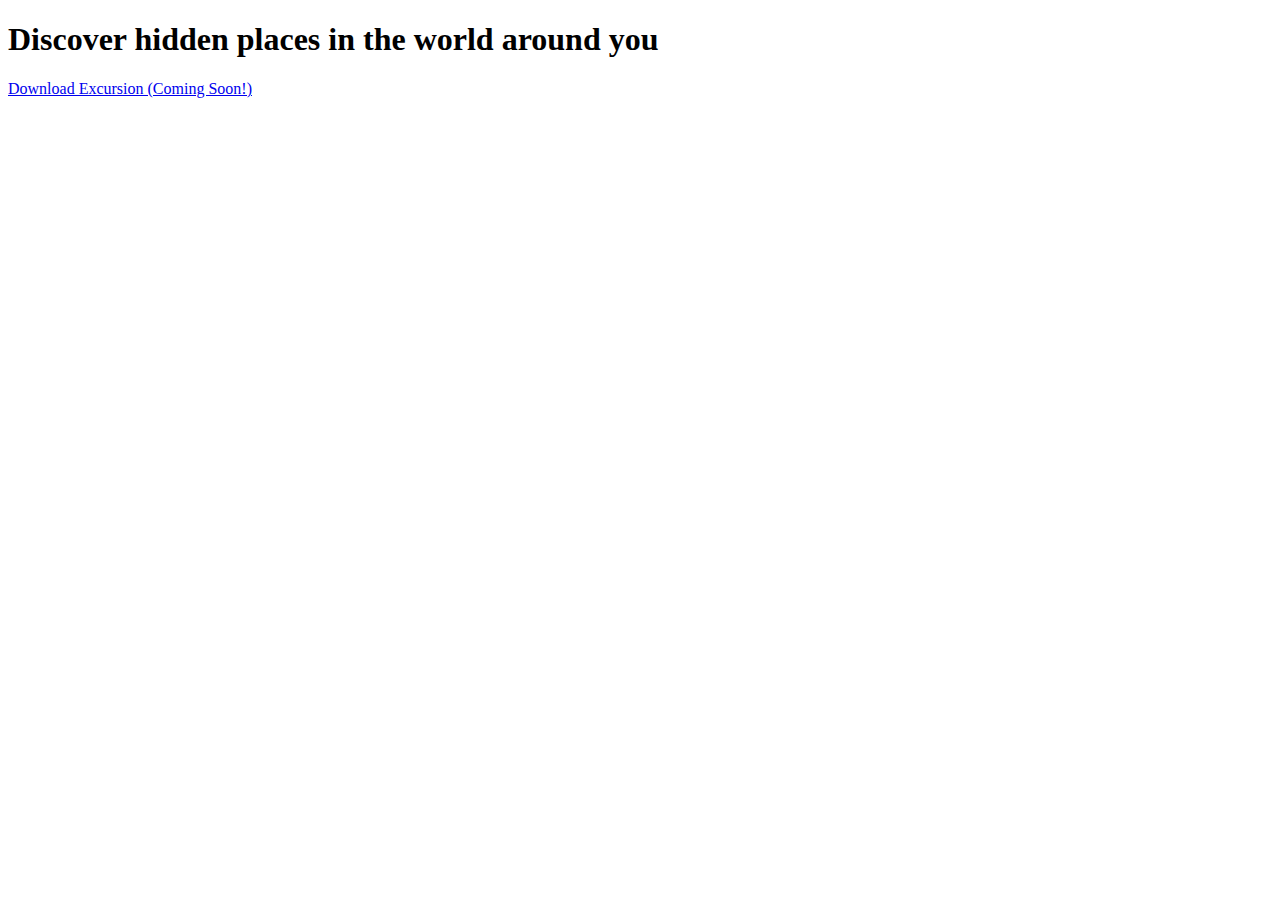
==== .idea/index.html @ 035f8257 "added header--main style" ====
<!DOCTYPE html>
<html lang="en">
<head>
<meta charset="UTF-8">
<meta name="vieuwport" content="width=device-width, initial-scale=1.0">
<meta http-equiv="X-UA-Compatible" content="ie=edge">
<title>Excursion</title>
<link rel="stylesheet" type="text/css" href="resources/css/style.css">
</head>

<body>
<h1 class="header--main">Discover hidden places in the world around you</h1>
<p><a href="#"> Download Excursion (Coming Soon!)</a></p>

</body>
</html>
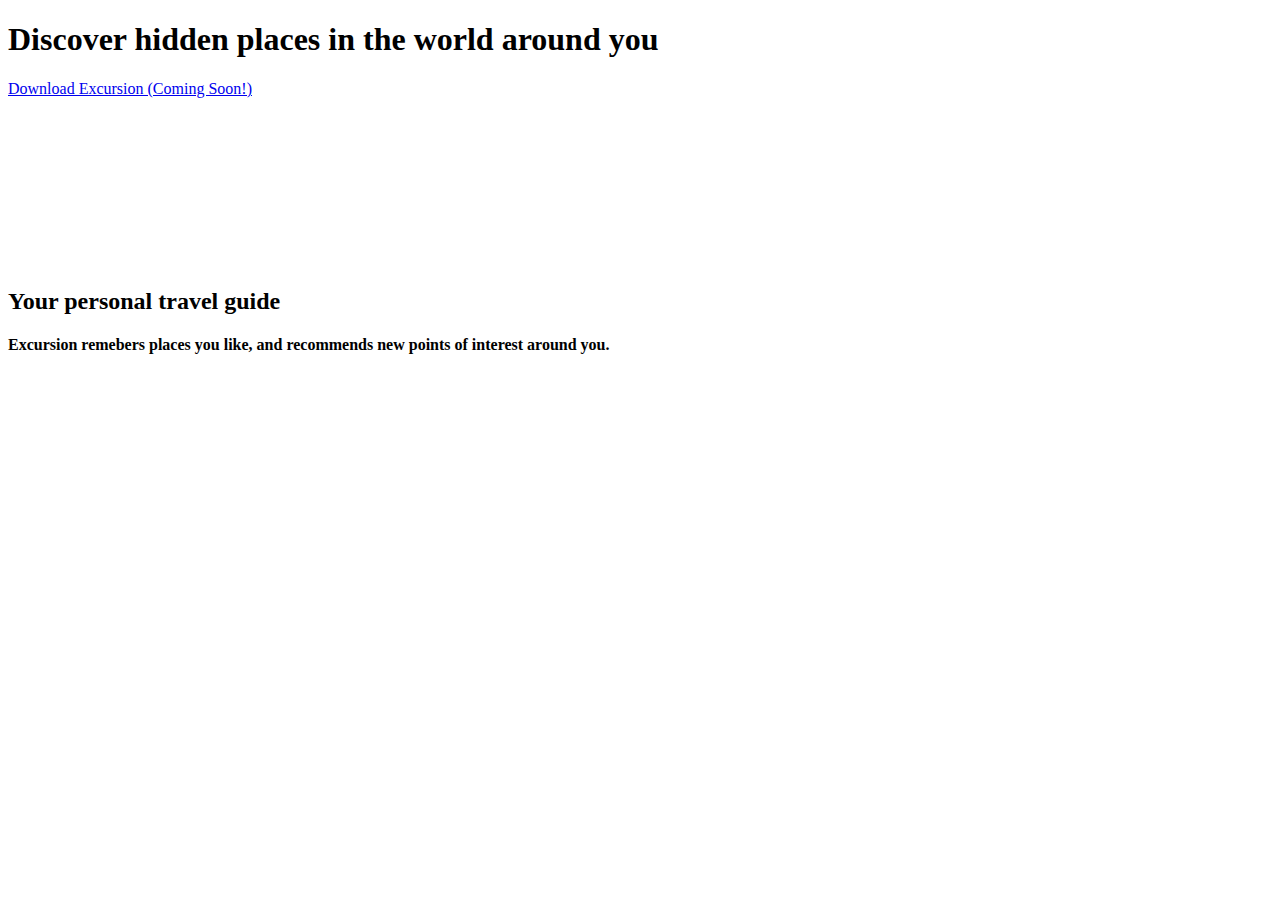
==== commit 471aed57: "created secondary and sub-headers" ====
--- a/.idea/index.html
+++ b/.idea/index.html
@@ -10,8 +10,12 @@
 
 <body>
 <h1 class="header--main">Discover hidden places in the world around you</h1>
-<p><a href="#"> Download Excursion (Coming Soon!)</a></p>
-
+<p><a class="link--cta" href="#"> Download Excursion (Coming Soon!)</a></p>
+<video autoplay loop>
+    <source src="resources/videos/excursion.mp4" type="video/mp4">
+</video>
+<h2 class="header--secondary"> Your personal travel guide</h2>
+<h4 class="header--sub-header">Excursion remebers places you like, and recommends new points of interest around you.</h4>
 </body>
 </html>
 
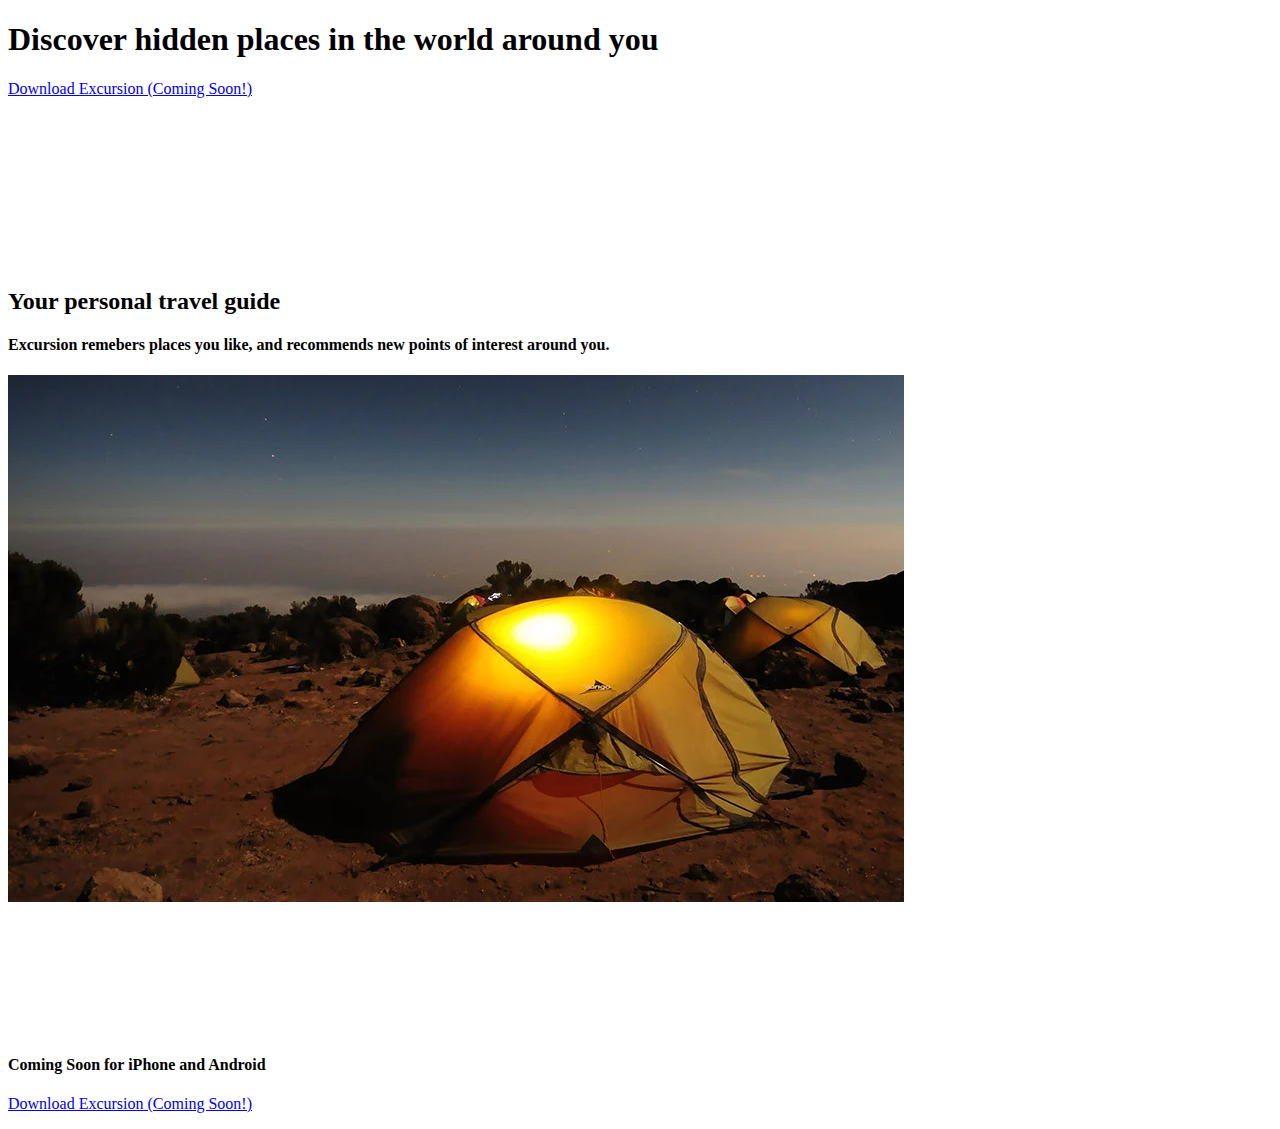
==== commit 4cf78e92: "added footer text" ====
--- a/.idea/index.html
+++ b/.idea/index.html
@@ -16,6 +16,11 @@
 </video>
 <h2 class="header--secondary"> Your personal travel guide</h2>
 <h4 class="header--sub-header">Excursion remebers places you like, and recommends new points of interest around you.</h4>
+<p><img src="resources/images/camp.webp"></p>
+<p><img src="resources/images/phone.webp"></p>
+<h4 class="header--sub-header">Coming Soon for iPhone and Android</h4>
+<p><a class="link--cta" href="#"> Download Excursion (Coming Soon!)</a></p>
+
 </body>
 </html>
 
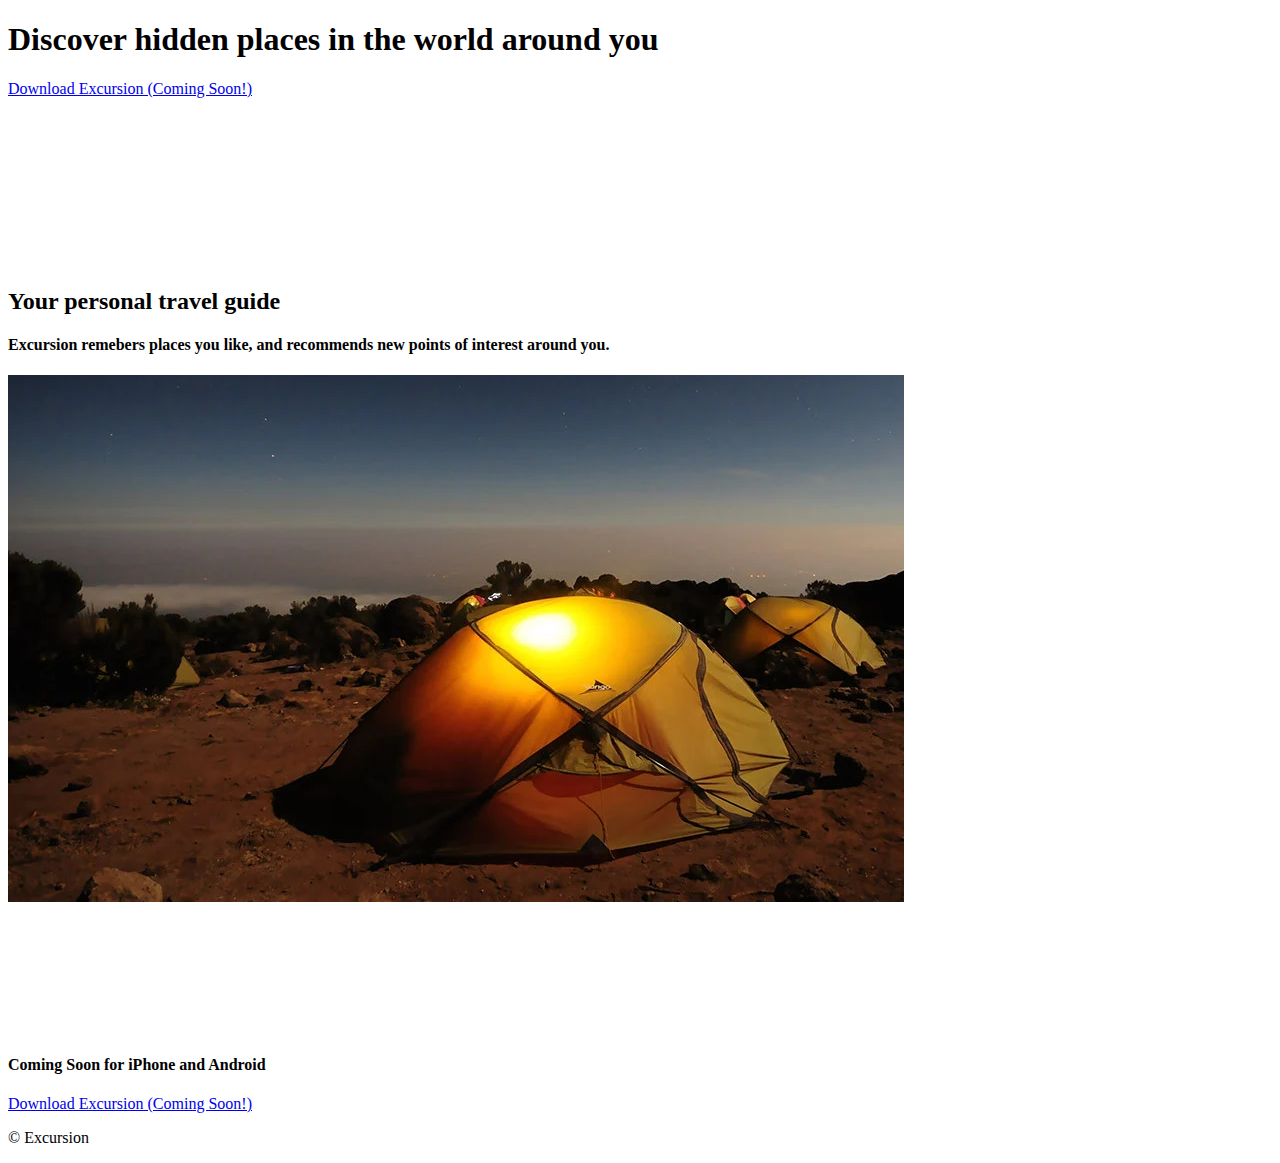
==== commit d3fd7080: "final push" ====
--- a/.idea/index.html
+++ b/.idea/index.html
@@ -20,7 +20,7 @@
 <p><img src="resources/images/phone.webp"></p>
 <h4 class="header--sub-header">Coming Soon for iPhone and Android</h4>
 <p><a class="link--cta" href="#"> Download Excursion (Coming Soon!)</a></p>
-
+<p class="footer--copyright"> &copy; Excursion</p>
 </body>
 </html>
 
